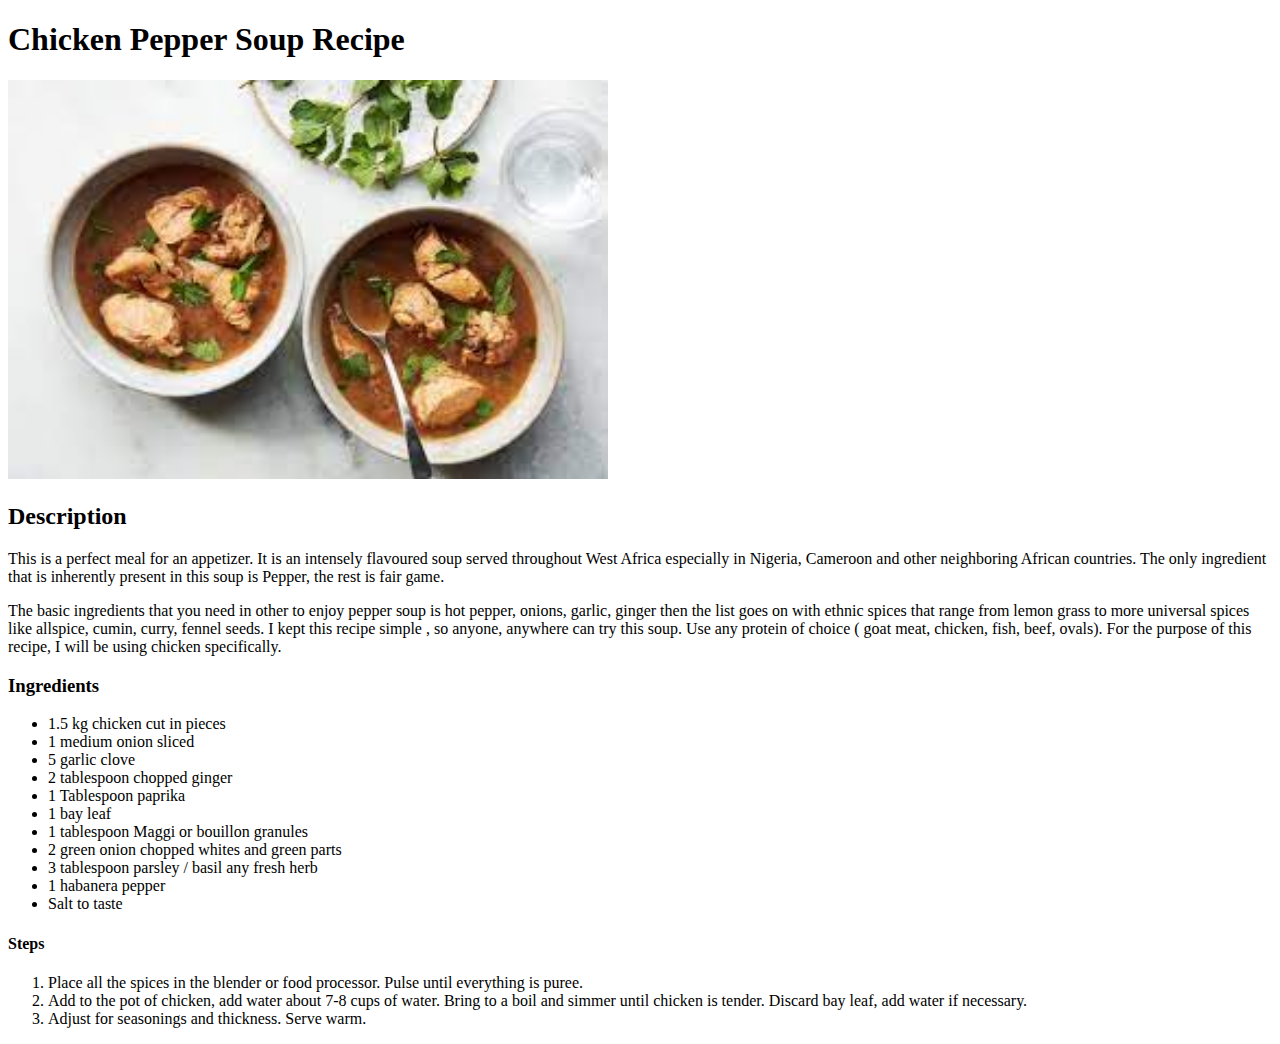
==== recipes/chicken_pepper_soup.html @ 41cc8618 "add width attribute to images on each page and add ingredient to recipe 3" ====
<!DOCTYPE html>
<html lang="en">
    <head>
        <meta charset="UTF-8">
        <title>Chicken Pepper Soup Recipe</title>
    </head>
    <body>
        <h1>Chicken Pepper Soup Recipe</h1>
        <img src="./images/chicken_peppersoup.jpg" width="600px" alt="A sumptuous chicken pepper soup">
        <h2>Description</h2>
        <p>This is a perfect meal for an appetizer. It is an intensely flavoured soup served throughout West Africa especially in Nigeria, Cameroon and 
            other neighboring African countries. The only ingredient that is inherently present in this soup is Pepper, 
            the rest is fair game.</p>
        <p>The basic ingredients that you need in other to enjoy pepper soup is hot pepper, onions, garlic, ginger 
            then the list goes on with ethnic spices that range from lemon grass to more universal spices like allspice, 
            cumin, curry, fennel seeds. I kept this recipe simple , so anyone, anywhere can try this soup. Use any protein 
            of choice ( goat meat, chicken, fish,  beef, ovals). For the purpose of this recipe, I will be using chicken 
            specifically.</p>
        <h3>Ingredients</h3>
          <ul>
             <li>1.5 kg chicken cut in pieces</li>
             <li>1 medium onion sliced</li>
             <li>5 garlic clove</li>
             <li>2 tablespoon chopped ginger</li>
             <li>1 Tablespoon paprika</li>
             <li>1 bay leaf</li>
             <li>1 tablespoon Maggi or bouillon granules</li>
             <li>2 green onion chopped whites and green parts</li>
             <li>3 tablespoon parsley / basil any fresh herb</li>
             <li>1 habanera pepper</li>
             <li>Salt to taste</li>
          </ul>
          <h4>Steps</h4>
            <ol>
              <li>Place all the spices in the blender or food processor. Pulse until everything is puree.</li>
              <li>Add to the pot of chicken, add water about 7-8 cups of water. Bring to a boil and simmer until 
                chicken is tender. Discard bay leaf, add water if necessary.</li>
              <li>Adjust for seasonings and thickness. Serve warm.</li>
            </ol>
    </body>
</html>
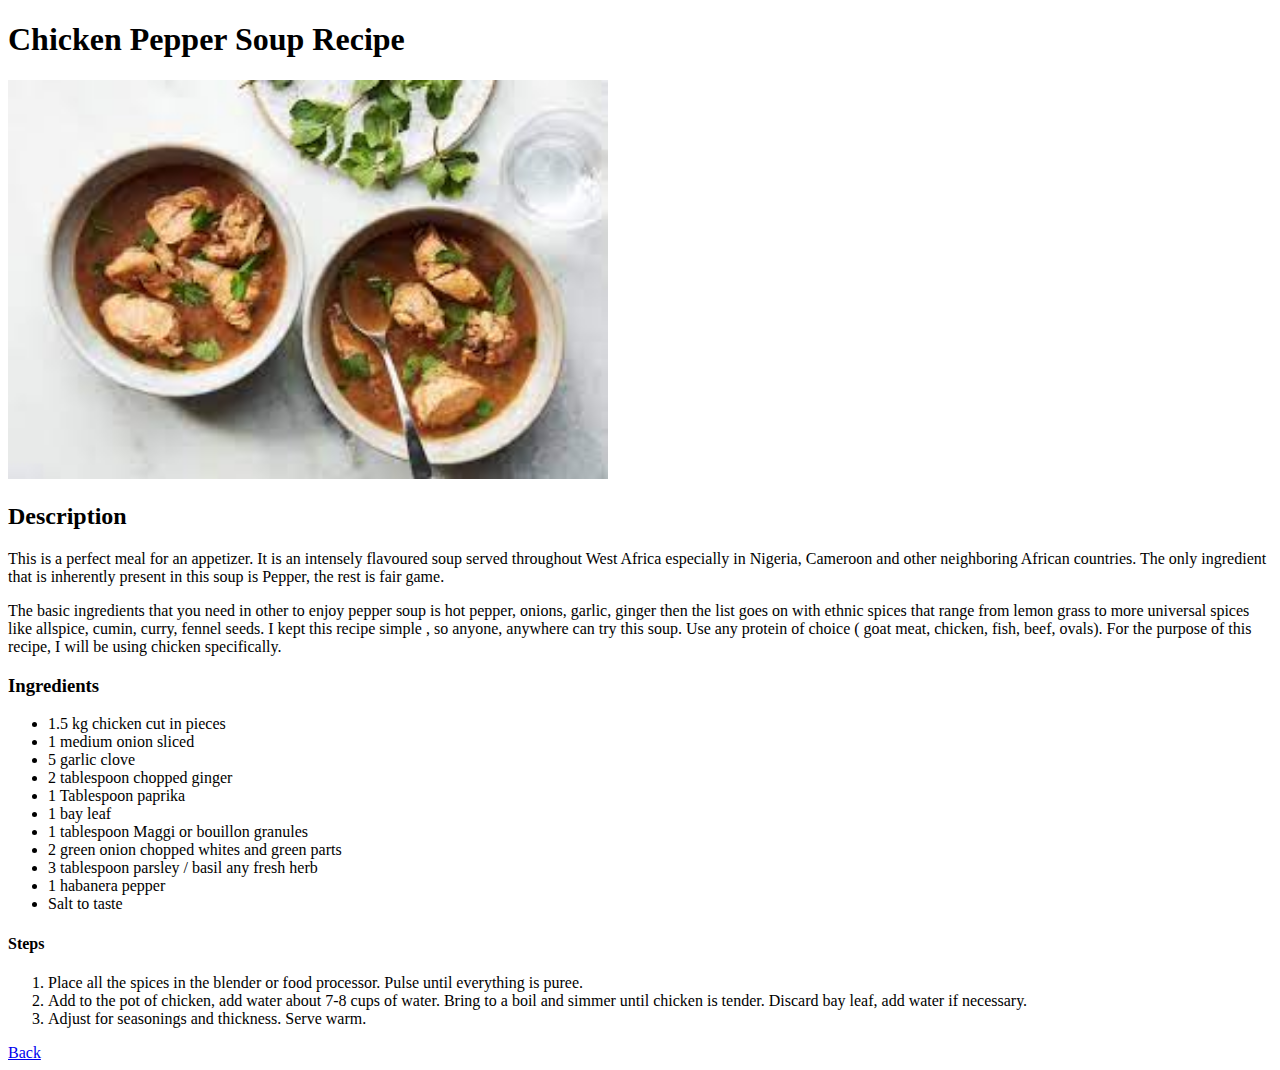
==== commit 9f31ff29: "Add a link named 'Back' to each recipe page" ====
--- a/recipes/chicken_pepper_soup.html
+++ b/recipes/chicken_pepper_soup.html
@@ -37,5 +37,6 @@
                 chicken is tender. Discard bay leaf, add water if necessary.</li>
               <li>Adjust for seasonings and thickness. Serve warm.</li>
             </ol>
+        <a href="../index.html">Back</a>
     </body>
 </html>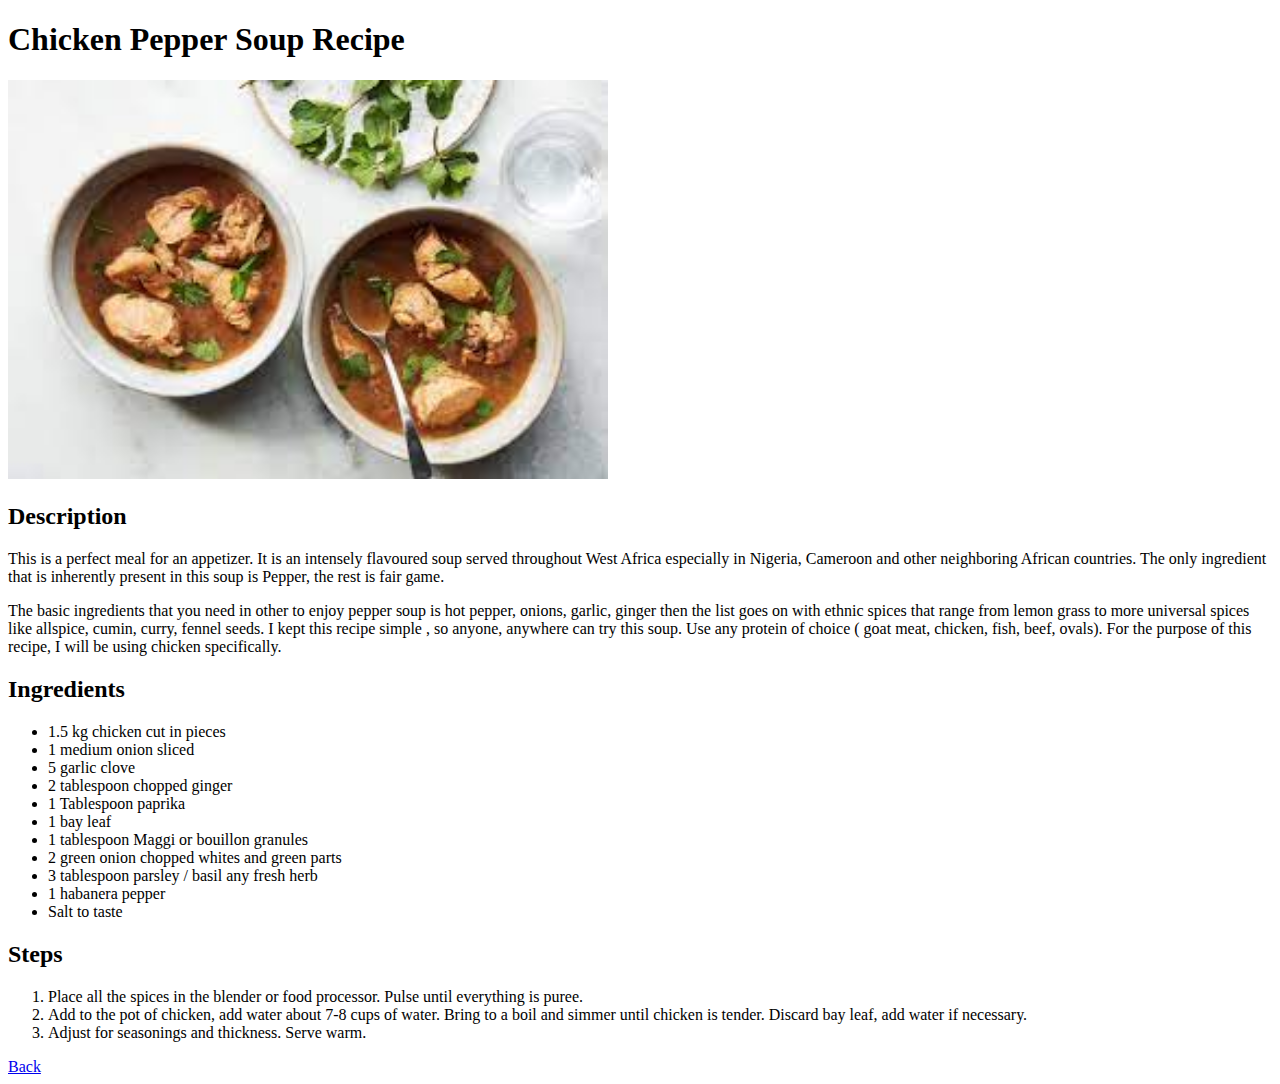
==== commit 6fb7ff9e: "adjust heading size in the recipe pages" ====
--- a/recipes/chicken_pepper_soup.html
+++ b/recipes/chicken_pepper_soup.html
@@ -16,7 +16,7 @@
             cumin, curry, fennel seeds. I kept this recipe simple , so anyone, anywhere can try this soup. Use any protein 
             of choice ( goat meat, chicken, fish,  beef, ovals). For the purpose of this recipe, I will be using chicken 
             specifically.</p>
-        <h3>Ingredients</h3>
+        <h2>Ingredients</h2>
           <ul>
              <li>1.5 kg chicken cut in pieces</li>
              <li>1 medium onion sliced</li>
@@ -30,7 +30,7 @@
              <li>1 habanera pepper</li>
              <li>Salt to taste</li>
           </ul>
-          <h4>Steps</h4>
+          <h2>Steps</h2>
             <ol>
               <li>Place all the spices in the blender or food processor. Pulse until everything is puree.</li>
               <li>Add to the pot of chicken, add water about 7-8 cups of water. Bring to a boil and simmer until 
@@ -39,4 +39,4 @@
             </ol>
         <a href="../index.html">Back</a>
     </body>
-</html>+</html>
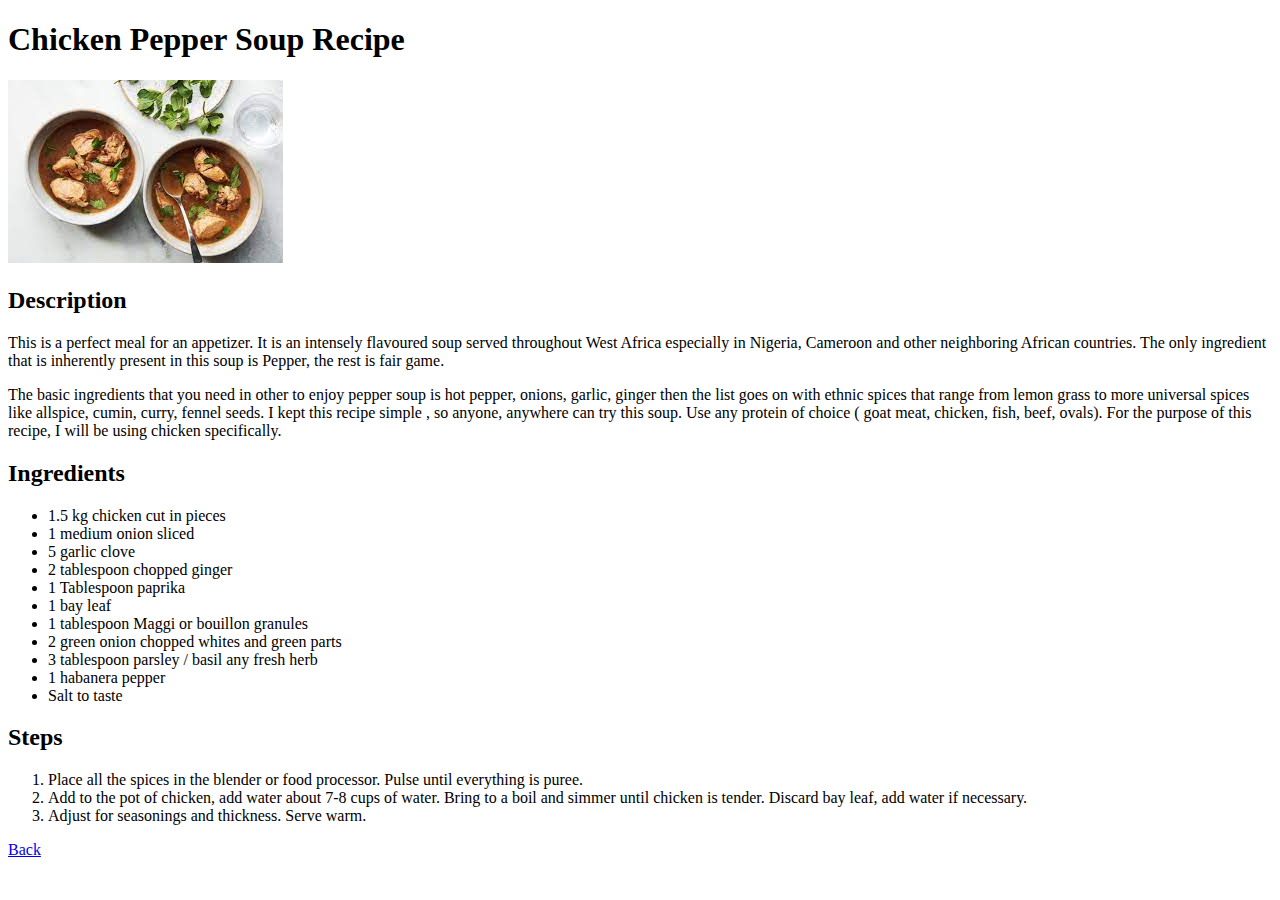
==== commit 4c8f387d: "Remove width attribute from the img element in html" ====
--- a/recipes/chicken_pepper_soup.html
+++ b/recipes/chicken_pepper_soup.html
@@ -1,42 +1,42 @@
 <!DOCTYPE html>
 <html lang="en">
-    <head>
-        <meta charset="UTF-8">
-        <title>Chicken Pepper Soup Recipe</title>
-    </head>
-    <body>
-        <h1>Chicken Pepper Soup Recipe</h1>
-        <img src="./images/chicken_peppersoup.jpg" width="600px" alt="A sumptuous chicken pepper soup">
-        <h2>Description</h2>
-        <p>This is a perfect meal for an appetizer. It is an intensely flavoured soup served throughout West Africa especially in Nigeria, Cameroon and 
-            other neighboring African countries. The only ingredient that is inherently present in this soup is Pepper, 
-            the rest is fair game.</p>
-        <p>The basic ingredients that you need in other to enjoy pepper soup is hot pepper, onions, garlic, ginger 
-            then the list goes on with ethnic spices that range from lemon grass to more universal spices like allspice, 
-            cumin, curry, fennel seeds. I kept this recipe simple , so anyone, anywhere can try this soup. Use any protein 
-            of choice ( goat meat, chicken, fish,  beef, ovals). For the purpose of this recipe, I will be using chicken 
-            specifically.</p>
-        <h2>Ingredients</h2>
-          <ul>
-             <li>1.5 kg chicken cut in pieces</li>
-             <li>1 medium onion sliced</li>
-             <li>5 garlic clove</li>
-             <li>2 tablespoon chopped ginger</li>
-             <li>1 Tablespoon paprika</li>
-             <li>1 bay leaf</li>
-             <li>1 tablespoon Maggi or bouillon granules</li>
-             <li>2 green onion chopped whites and green parts</li>
-             <li>3 tablespoon parsley / basil any fresh herb</li>
-             <li>1 habanera pepper</li>
-             <li>Salt to taste</li>
-          </ul>
-          <h2>Steps</h2>
-            <ol>
-              <li>Place all the spices in the blender or food processor. Pulse until everything is puree.</li>
-              <li>Add to the pot of chicken, add water about 7-8 cups of water. Bring to a boil and simmer until 
-                chicken is tender. Discard bay leaf, add water if necessary.</li>
-              <li>Adjust for seasonings and thickness. Serve warm.</li>
-            </ol>
-        <a href="../index.html">Back</a>
-    </body>
+  <head>
+    <meta charset="UTF-8">
+    <title>Chicken Pepper Soup Recipe</title>
+  </head>
+  <body>
+    <h1>Chicken Pepper Soup Recipe</h1>
+    <img src="./images/chicken_peppersoup.jpg" alt="A sumptuous chicken pepper soup">
+    <h2>Description</h2>
+      <p>This is a perfect meal for an appetizer. It is an intensely flavoured soup served throughout West Africa especially in Nigeria, Cameroon and 
+        other neighboring African countries. The only ingredient that is inherently present in this soup is Pepper, 
+        the rest is fair game.</p>
+      <p>The basic ingredients that you need in other to enjoy pepper soup is hot pepper, onions, garlic, ginger 
+        then the list goes on with ethnic spices that range from lemon grass to more universal spices like allspice, 
+        cumin, curry, fennel seeds. I kept this recipe simple , so anyone, anywhere can try this soup. Use any protein 
+        of choice ( goat meat, chicken, fish,  beef, ovals). For the purpose of this recipe, I will be using chicken 
+        specifically.</p>
+    <h2>Ingredients</h2>
+      <ul>
+        <li>1.5 kg chicken cut in pieces</li>
+        <li>1 medium onion sliced</li>
+        <li>5 garlic clove</li>
+        <li>2 tablespoon chopped ginger</li>
+        <li>1 Tablespoon paprika</li>
+        <li>1 bay leaf</li>
+        <li>1 tablespoon Maggi or bouillon granules</li>
+        <li>2 green onion chopped whites and green parts</li>
+        <li>3 tablespoon parsley / basil any fresh herb</li>
+        <li>1 habanera pepper</li>
+        <li>Salt to taste</li>
+      </ul>
+    <h2>Steps</h2>
+      <ol>
+        <li>Place all the spices in the blender or food processor. Pulse until everything is puree.</li>
+        <li>Add to the pot of chicken, add water about 7-8 cups of water. Bring to a boil and simmer until 
+          chicken is tender. Discard bay leaf, add water if necessary.</li>
+        <li>Adjust for seasonings and thickness. Serve warm.</li>
+      </ol>
+    <a href="../index.html">Back</a>
+  </body>
 </html>
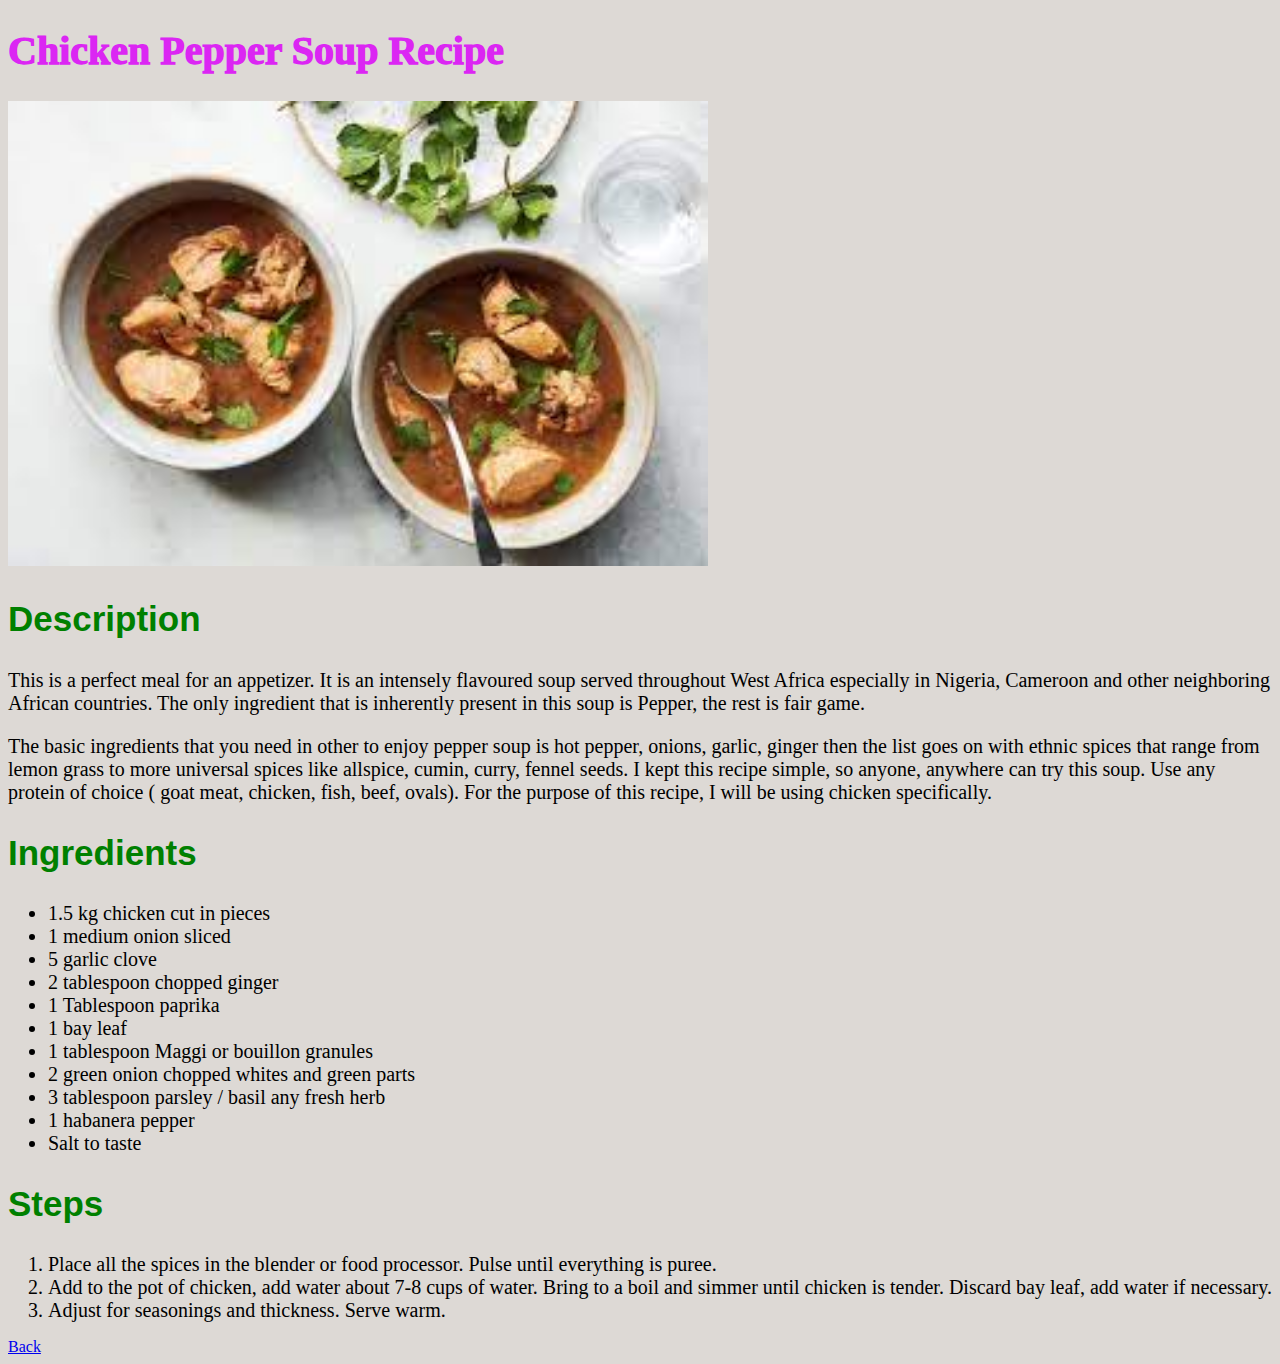
==== commit 742c476f: "Add css to the recipe html files" ====
--- a/recipes/chicken_pepper_soup.html
+++ b/recipes/chicken_pepper_soup.html
@@ -3,39 +3,40 @@
   <head>
     <meta charset="UTF-8">
     <title>Chicken Pepper Soup Recipe</title>
+    <link rel="stylesheet" href="./stylesheet.css">
   </head>
   <body>
-    <h1>Chicken Pepper Soup Recipe</h1>
-    <img src="./images/chicken_peppersoup.jpg" alt="A sumptuous chicken pepper soup">
-    <h2>Description</h2>
-      <p>This is a perfect meal for an appetizer. It is an intensely flavoured soup served throughout West Africa especially in Nigeria, Cameroon and 
+    <h1 class="big heading">Chicken Pepper Soup Recipe</h1>
+    <img class="img" src="./images/chicken_peppersoup.jpg" alt="A sumptuous chicken pepper soup">
+    <h2 class="medium heading">Description</h2>
+      <p class="first para">This is a perfect meal for an appetizer. It is an intensely flavoured soup served throughout West Africa especially in Nigeria, Cameroon and 
         other neighboring African countries. The only ingredient that is inherently present in this soup is Pepper, 
         the rest is fair game.</p>
-      <p>The basic ingredients that you need in other to enjoy pepper soup is hot pepper, onions, garlic, ginger 
+      <p class="second para">The basic ingredients that you need in other to enjoy pepper soup is hot pepper, onions, garlic, ginger 
         then the list goes on with ethnic spices that range from lemon grass to more universal spices like allspice, 
-        cumin, curry, fennel seeds. I kept this recipe simple , so anyone, anywhere can try this soup. Use any protein 
+        cumin, curry, fennel seeds. I kept this recipe simple, so anyone, anywhere can try this soup. Use any protein 
         of choice ( goat meat, chicken, fish,  beef, ovals). For the purpose of this recipe, I will be using chicken 
         specifically.</p>
-    <h2>Ingredients</h2>
-      <ul>
-        <li>1.5 kg chicken cut in pieces</li>
-        <li>1 medium onion sliced</li>
-        <li>5 garlic clove</li>
-        <li>2 tablespoon chopped ginger</li>
-        <li>1 Tablespoon paprika</li>
-        <li>1 bay leaf</li>
-        <li>1 tablespoon Maggi or bouillon granules</li>
-        <li>2 green onion chopped whites and green parts</li>
-        <li>3 tablespoon parsley / basil any fresh herb</li>
-        <li>1 habanera pepper</li>
-        <li>Salt to taste</li>
+    <h2 class="medium heading">Ingredients</h2>
+      <ul class="unordered list1">
+        <li class="list one">1.5 kg chicken cut in pieces</li>
+        <li class="list two">1 medium onion sliced</li>
+        <li class="list three">5 garlic clove</li>
+        <li class="list four">2 tablespoon chopped ginger</li>
+        <li class="list five">1 Tablespoon paprika</li>
+        <li class="list six">1 bay leaf</li>
+        <li class="list seven">1 tablespoon Maggi or bouillon granules</li>
+        <li class="list eight">2 green onion chopped whites and green parts</li>
+        <li class="list nine">3 tablespoon parsley / basil any fresh herb</li>
+        <li class="list ten">1 habanera pepper</li>
+        <li class="list eleven">Salt to taste</li>
       </ul>
-    <h2>Steps</h2>
-      <ol>
-        <li>Place all the spices in the blender or food processor. Pulse until everything is puree.</li>
-        <li>Add to the pot of chicken, add water about 7-8 cups of water. Bring to a boil and simmer until 
+    <h2 class="medium heading">Steps</h2>
+      <ol class="ordered list1">
+        <li class="lists one">Place all the spices in the blender or food processor. Pulse until everything is puree.</li>
+        <li class="lists two">Add to the pot of chicken, add water about 7-8 cups of water. Bring to a boil and simmer until 
           chicken is tender. Discard bay leaf, add water if necessary.</li>
-        <li>Adjust for seasonings and thickness. Serve warm.</li>
+        <li class="lists three">Adjust for seasonings and thickness. Serve warm.</li>
       </ol>
     <a href="../index.html">Back</a>
   </body>
--- a/recipes/stylesheet.css
+++ b/recipes/stylesheet.css
@@ -0,0 +1,44 @@
+body {
+    background-color:rgba(150, 138, 124, 0.322);
+}
+
+.big.heading {
+    color:rgb(219, 38, 243);
+    font-size: 40px;
+    font-family: 'Times New Roman', Times, serif;
+    font-weight: 1000;
+    text-align:left;
+}
+
+.big,
+.medium {
+    color:green;
+    font-size: 35px;
+    font-weight: bold;
+    font-family: Arial, Helvetica, sans-serif;
+}
+
+.first,
+.second {
+    color:black;
+    font-size: 20px;
+    font-family: 'Times New Roman', Times, serif;
+}
+
+.img {
+    height: auto;
+    width: 700px;
+}
+
+.list {
+    color:black;
+    font-size: 20px;
+    font-family: 'Times New Roman', Times, serif;
+}
+
+.lists {
+    color:black;
+    font-size: 20px;
+    font-family: 'Times New Roman', Times, serif;
+}
+
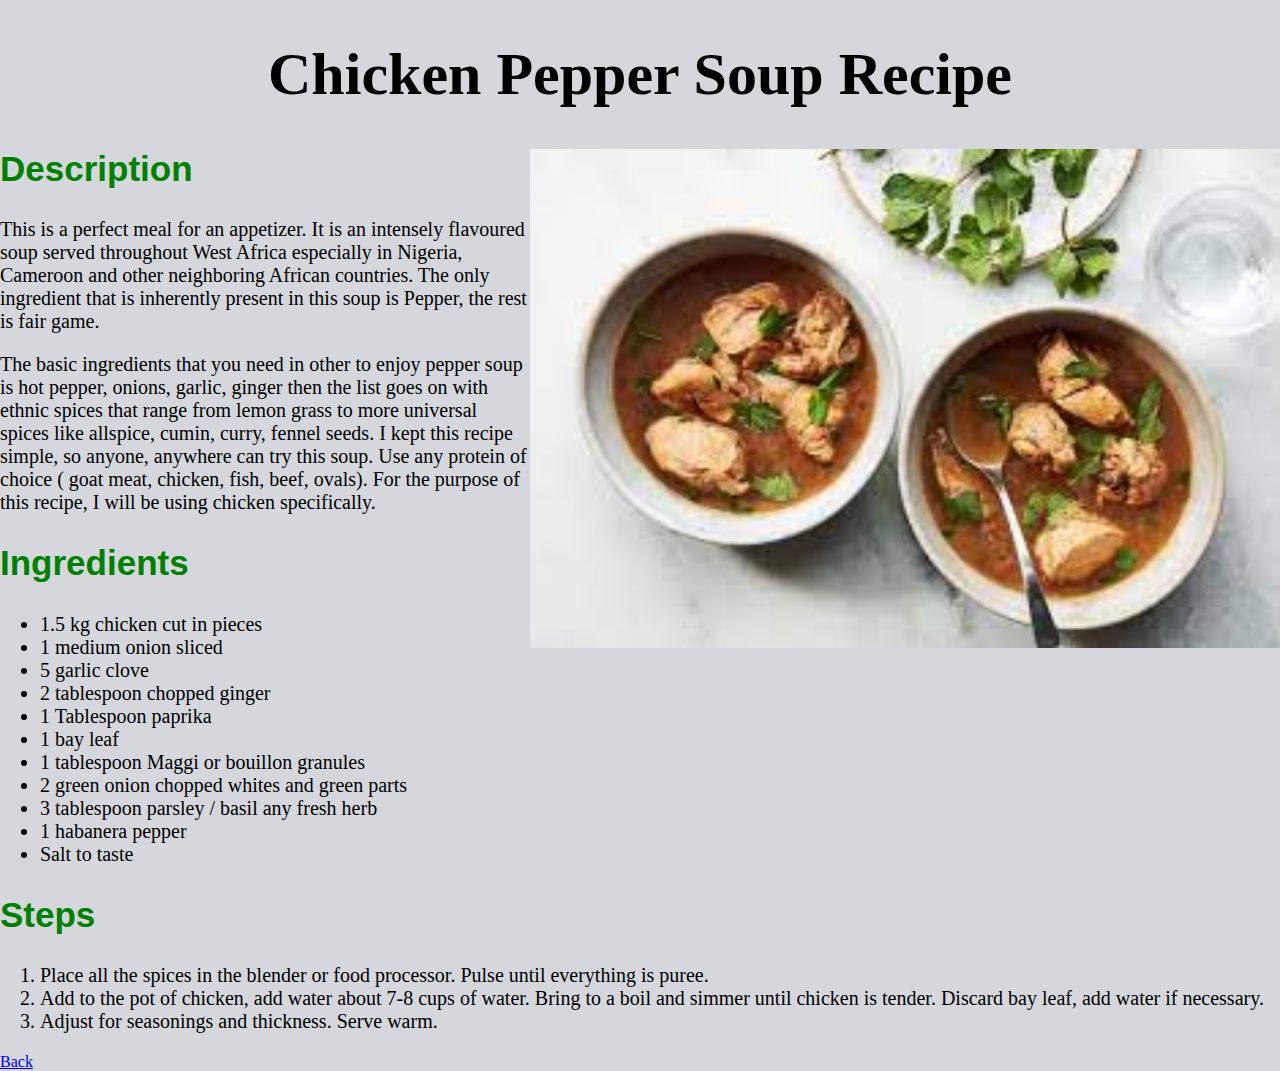
==== commit e89c78f8: "Create css folder and move stylesheet.css there" ====
--- a/recipes/chicken_pepper_soup.html
+++ b/recipes/chicken_pepper_soup.html
@@ -3,7 +3,7 @@
   <head>
     <meta charset="UTF-8">
     <title>Chicken Pepper Soup Recipe</title>
-    <link rel="stylesheet" href="./stylesheet.css">
+    <link rel="stylesheet" href="../css/stylesheet.css">
   </head>
   <body>
     <h1 class="big heading">Chicken Pepper Soup Recipe</h1>
--- a/css/stylesheet.css
+++ b/css/stylesheet.css
@@ -0,0 +1,69 @@
+
+body {
+    background-color:rgba(124, 131, 150, 0.322);
+    box-sizing:border-box;
+    margin: 0px;
+  
+}
+.flex-container {
+    display: flex;
+    flex-direction: column;
+}
+.top-bar{
+    display: ;
+    flex-direction: ;
+    justify-content: center;
+
+}
+.unordered1 {
+    display: flex;
+}
+
+.big.heading {
+    color:black;
+    font-size: 60px;
+    font-family: 'Times New Roman', Times, serif;
+    font-weight: 700;
+    text-align:center;
+}
+
+.big,
+.medium {
+    color:green;
+    font-size: 35px;
+    font-weight: bold;
+    font-family: Arial, Helvetica, sans-serif;
+}
+
+.first,
+.second {
+    color:black;
+    font-size: 20px;
+    font-family: 'Times New Roman', Times, serif;
+}
+
+.img {
+    height:auto;
+    width: 750px;
+    float:right;
+}
+
+.unordered,
+.ordered {
+    color:black;
+    font-size: 20px;
+    font-family: 'Times New Roman', Times, serif;
+}
+
+.image {
+    height:auto;
+    width:300px;
+}
+
+.small.heading {
+    color:black;
+    font-size: 20px;
+    font-family: 'Times New Roman', Times, serif;
+}
+
+
